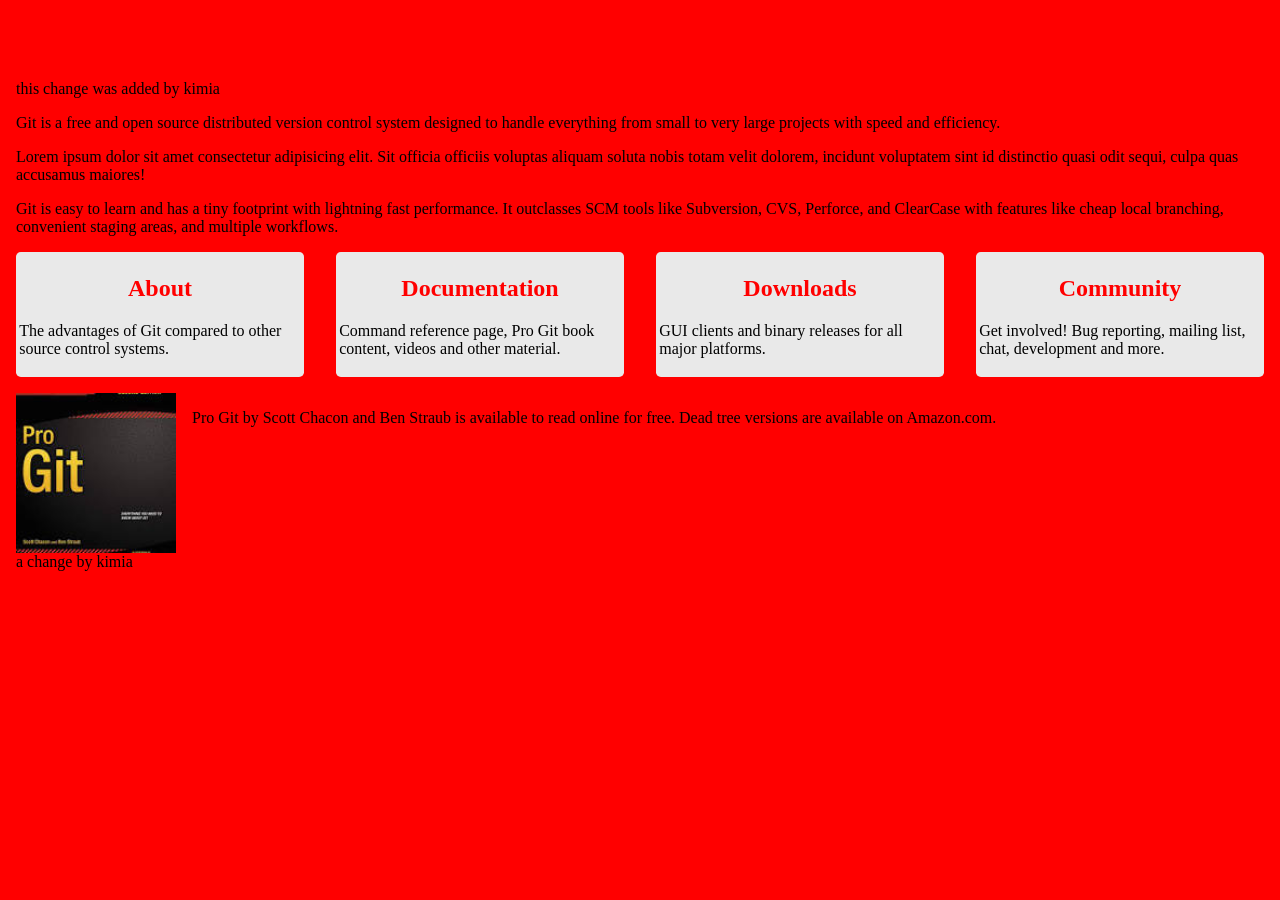
==== index.html @ 34a54297 "goodbye changed" ====
<!DOCTYPE html>
<html lang="en">
<head>
<meta charset="UTF-8">
<meta http-equiv="X-UA-Compatible" content="IE=edge">
<meta name="viewport" content="width=device-width, initial-scale=1.0">
<title>Document</title>
<link rel="stylesheet" href="style.css">
</head>
<body>

<h1>This is <b>GIT and GitHub</b>!</h1>
<span>this change was added by kimia</span>
<p>
Git is a free and open source distributed version control system designed to
handle everything from small to very large projects with speed and efficiency.
</p>

<p>
Lorem ipsum dolor sit amet consectetur adipisicing elit. Sit officia officiis voluptas aliquam soluta nobis totam velit dolorem, incidunt voluptatem sint id distinctio quasi odit sequi, culpa quas accusamus maiores!
</p>

<p>
Git is easy to learn and has a tiny footprint with lightning fast performance.
It outclasses SCM tools like Subversion, CVS, Perforce, and ClearCase with
features like cheap local branching, convenient staging areas, and multiple
workflows.
</p>

<div class="grid">
    <div>
        <h2>About</h2>
        <p>
            The advantages of Git compared to other source control systems.
        </p>
    </div>

    <div>
        <h2>Documentation</h2>
        <p>
            Command reference page, Pro Git book content, videos and other
            material.
        </p>
    </div>

    <div>
        <h2>Downloads</h2>
        <p>
            GUI clients and binary releases for all major platforms.
        </p>
    </div>

    <div>
        <h2>Community</h2>
        <p>
            Get involved! Bug reporting, mailing list, chat, development and
            more.
        </p>
    </div>
</div>

<div class="book">
    <img src="./public/progit2.png" alt="Pro Git Book">

    <p>
        Pro Git by Scott Chacon and Ben Straub is available to read online for
        free. Dead tree versions are available on Amazon.com.
    </p>
</div>
<span>a change by kimia</span>
</body>
</html>
---- style.css ----
body {
  margin: 1em;
  background-color:red;
}
h1,h2{
  color: red;
}
.grid {
  display: grid;
  grid-template-columns: repeat(4, 1fr);
  gap: 0 2em;
  margin-bottom: 1em;
}
.grid > div {
  background-color: rgb(233,233,233);
  padding: 0.2em;
  border-radius: 0.3em;
}
.grid > div h2 {
  text-align:center;
}
.book{
  display:flex;
  gap:1em;
}
.book img{
  width:10em;
}
/*# sourceMappingURL=style.css.map */
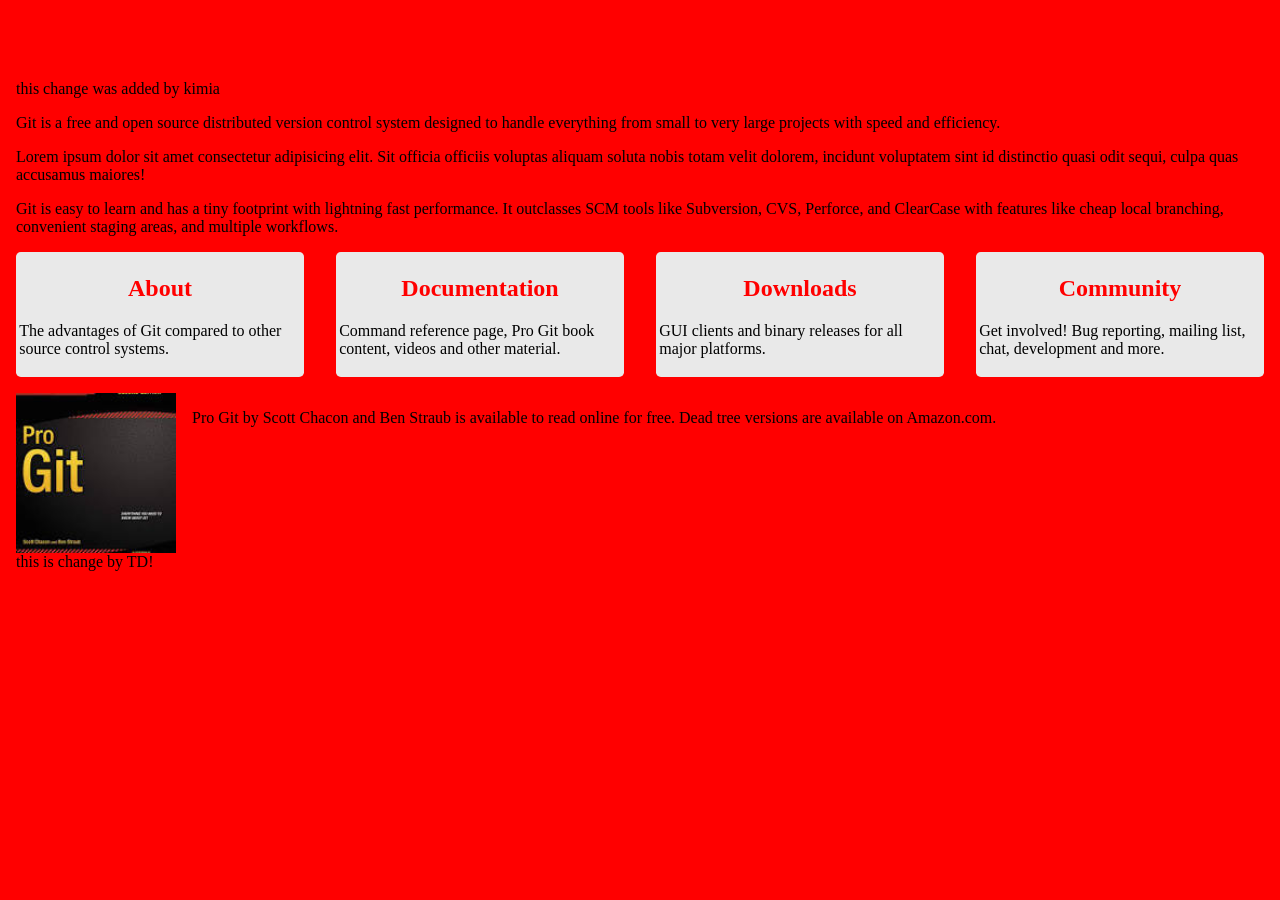
==== commit 7134ba79: "goodbye changed by TD" ====
--- a/index.html
+++ b/index.html
@@ -67,6 +67,6 @@
         free. Dead tree versions are available on Amazon.com.
     </p>
 </div>
-<span>a change by kimia</span>
+<span>this is change by TD! </span>
 </body>
 </html>
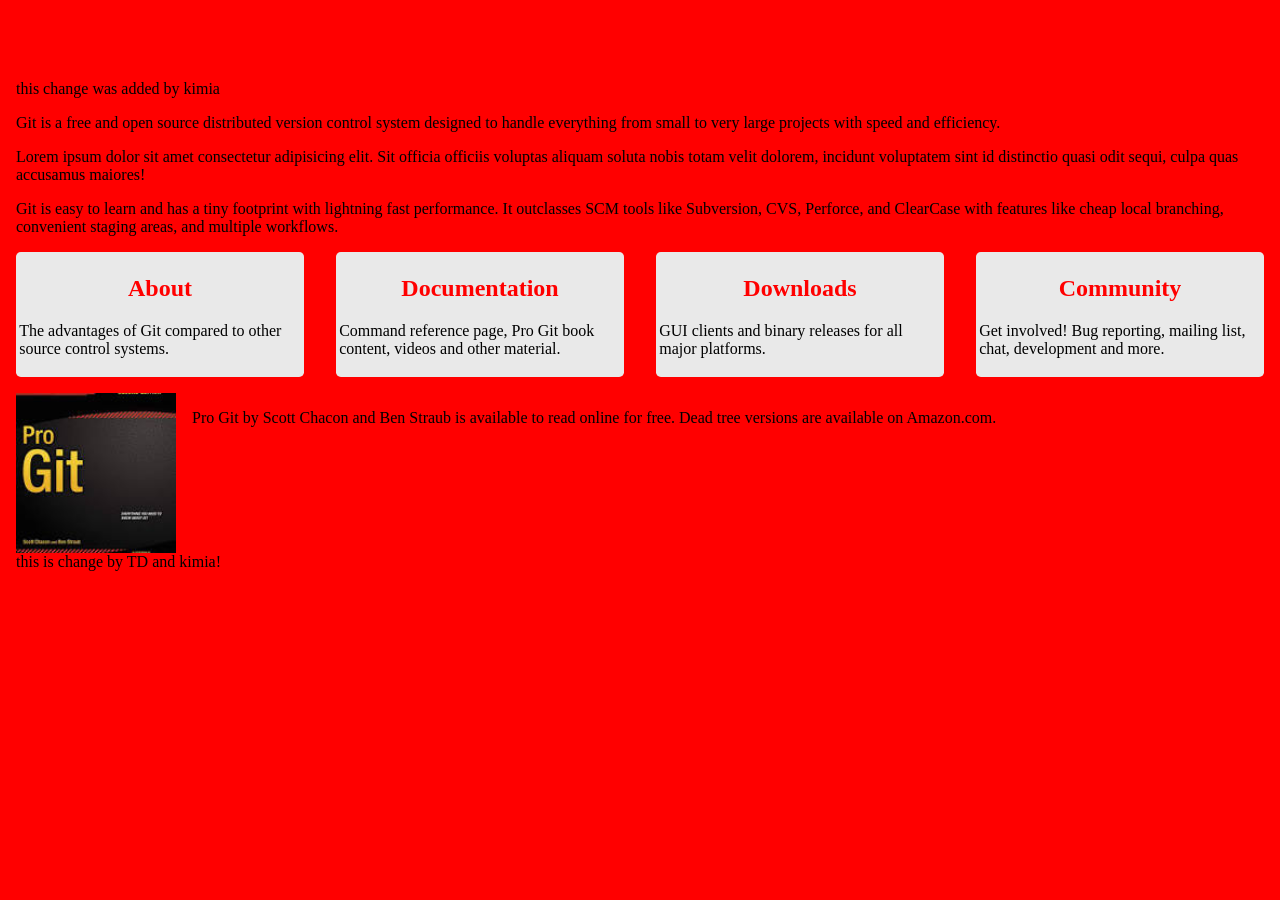
==== commit e72f3695: "Merge branch 'master' of https://github.com/KimiaAfsharQaz/test -resole conflict by TD" ====
--- a/index.html
+++ b/index.html
@@ -67,6 +67,6 @@
         free. Dead tree versions are available on Amazon.com.
     </p>
 </div>
-<span>this is change by TD! </span>
+<span>this is change by TD and kimia! </span>
 </body>
 </html>
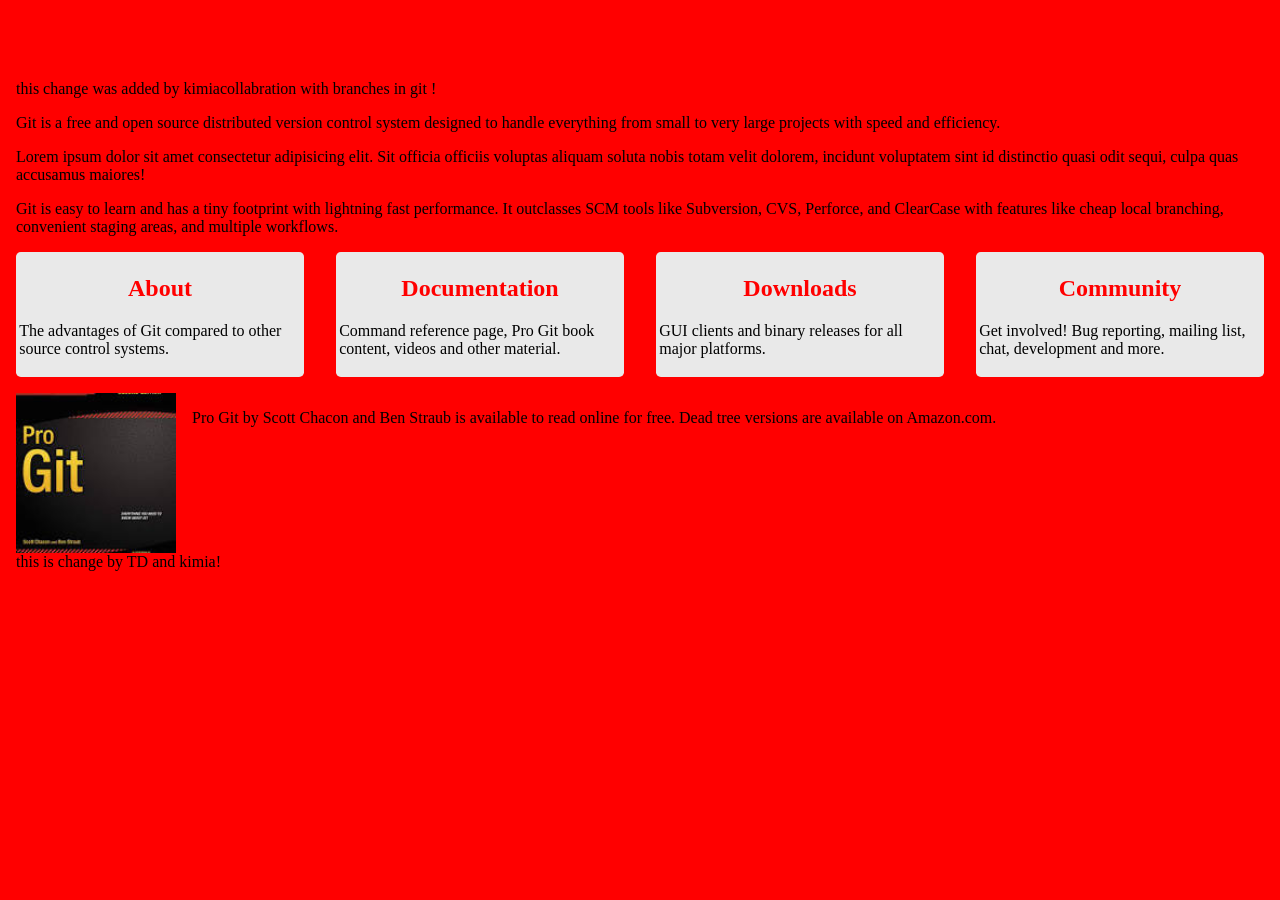
==== commit 5a9aab6d: "new paragraph added" ====
--- a/index.html
+++ b/index.html
@@ -10,7 +10,8 @@
 <body>
 
 <h1>This is <b>GIT and GitHub</b>!</h1>
-<span>this change was added by kimia</span>
+<span>this change was added by kimia</span
+<p>collabration with branches in git !</p>
 <p>
 Git is a free and open source distributed version control system designed to
 handle everything from small to very large projects with speed and efficiency.
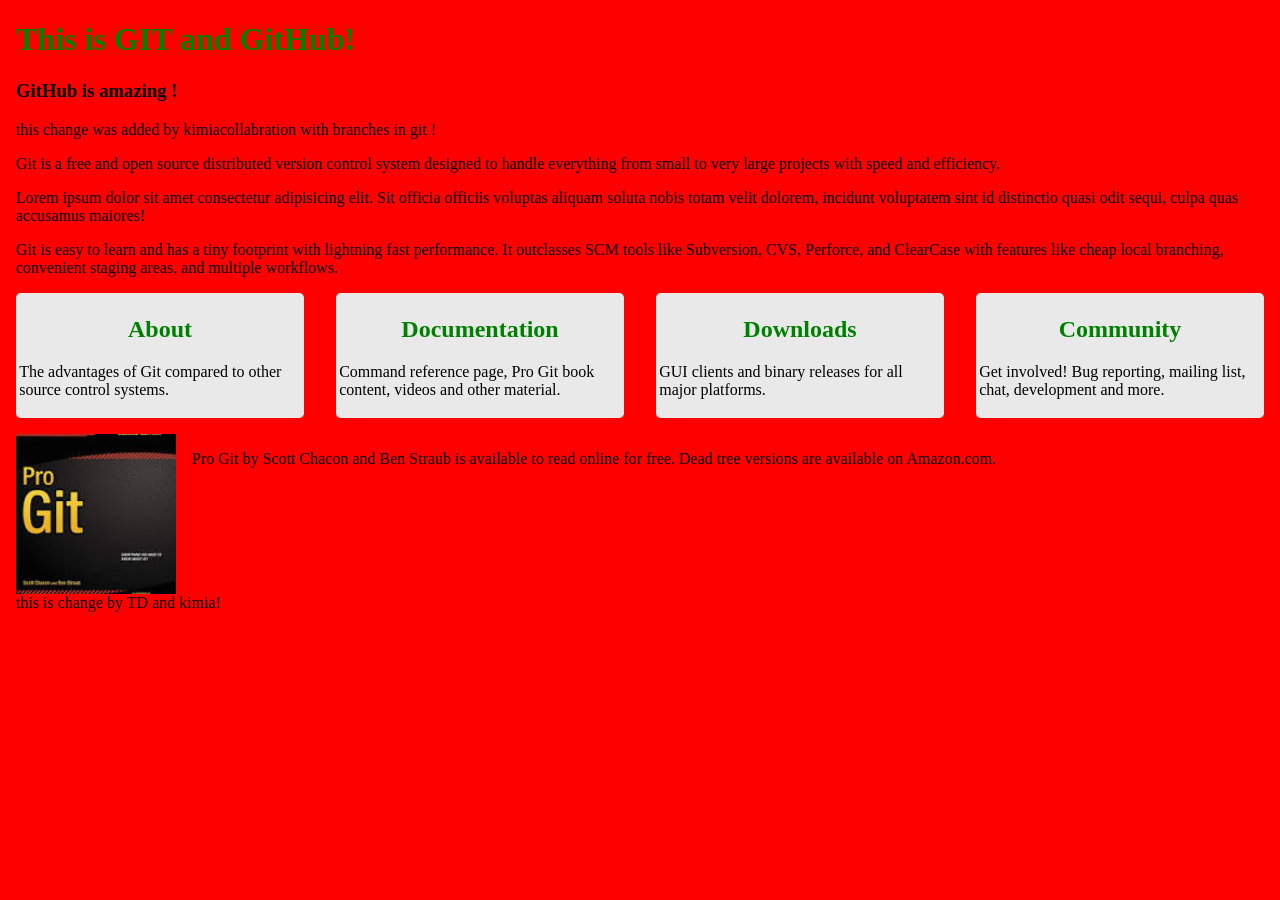
==== commit 3ba45873: "another title added to prj" ====
--- a/index.html
+++ b/index.html
@@ -10,6 +10,7 @@
 <body>
 
 <h1>This is <b>GIT and GitHub</b>!</h1>
+<h3>GitHub is amazing ! </h3>
 <span>this change was added by kimia</span
 <p>collabration with branches in git !</p>
 <p>
--- a/style.css
+++ b/style.css
@@ -3,7 +3,7 @@
   background-color:red;
 }
 h1,h2{
-  color: red;
+  color: green;
 }
 .grid {
   display: grid;
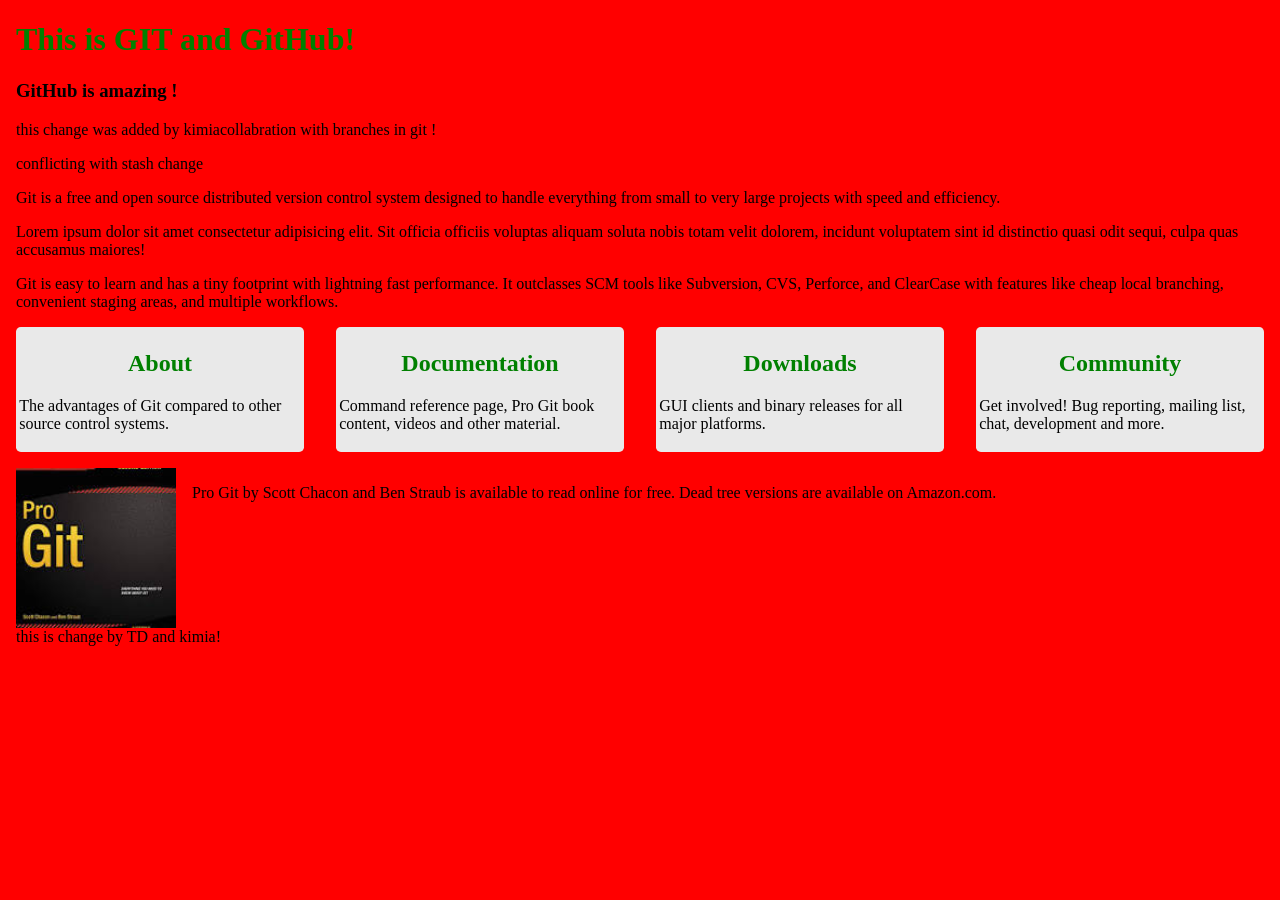
==== commit b721df96: "conflicting change!" ====
--- a/index.html
+++ b/index.html
@@ -13,6 +13,9 @@
 <h3>GitHub is amazing ! </h3>
 <span>this change was added by kimia</span
 <p>collabration with branches in git !</p>
+
+<p> conflicting with stash change </p>
+
 <p>
 Git is a free and open source distributed version control system designed to
 handle everything from small to very large projects with speed and efficiency.
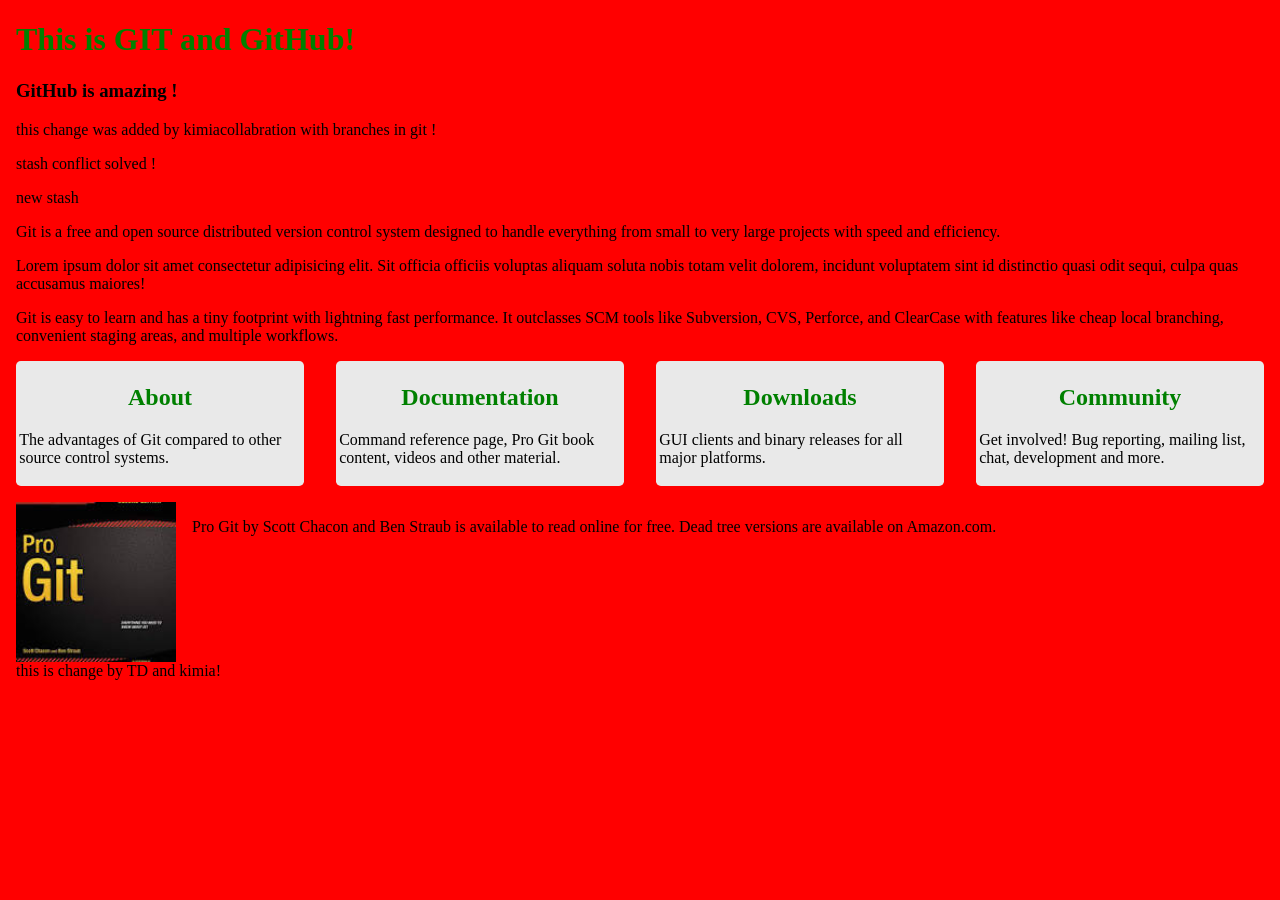
==== commit cfed6bc7: "stash conflict solved1" ====
--- a/index.html
+++ b/index.html
@@ -14,7 +14,8 @@
 <span>this change was added by kimia</span
 <p>collabration with branches in git !</p>
 
-<p> conflicting with stash change </p>
+<p> stash conflict solved ! </p>
+<p> new stash</p>
 
 <p>
 Git is a free and open source distributed version control system designed to
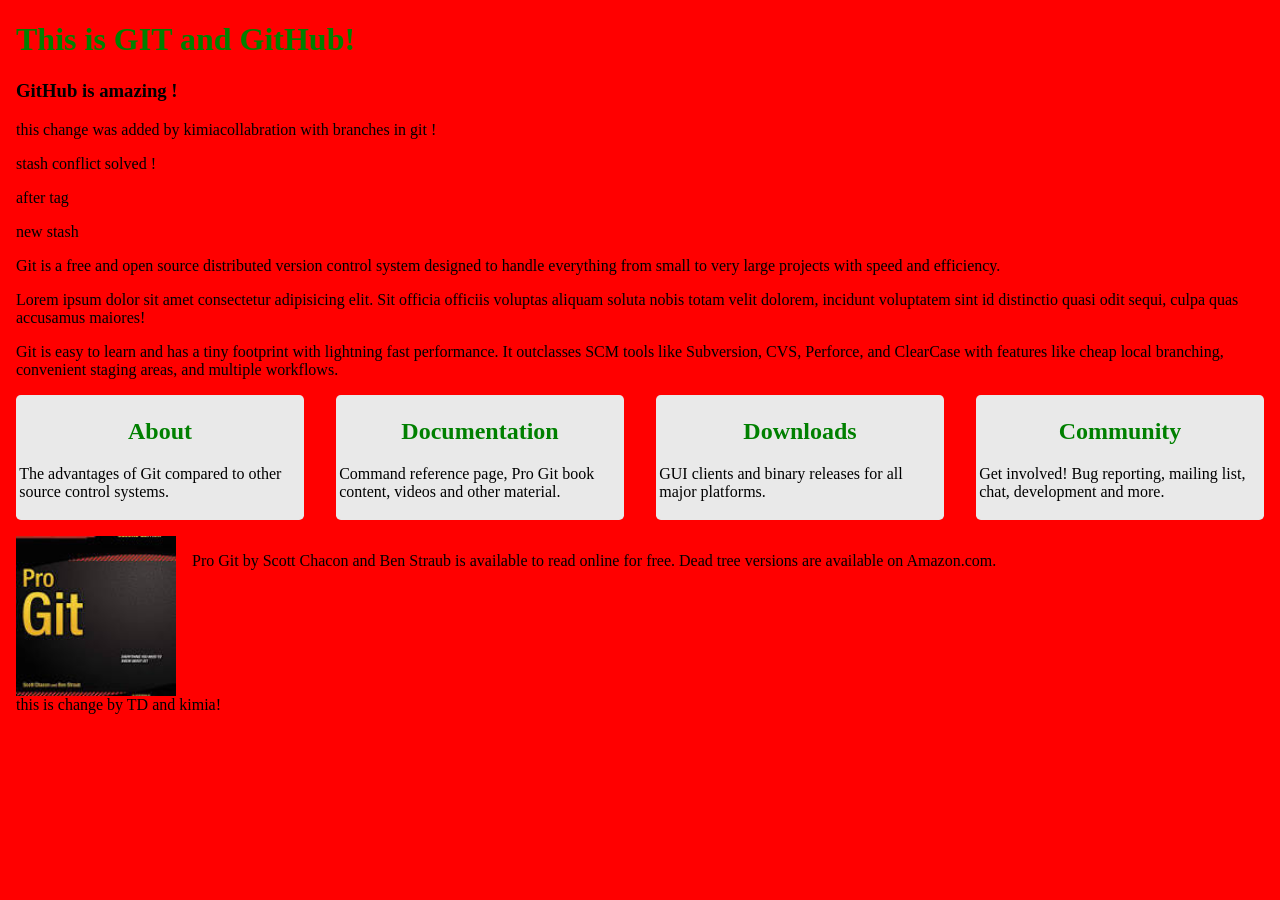
==== commit 421e294a: "afterTag" ====
--- a/index.html
+++ b/index.html
@@ -15,6 +15,9 @@
 <p>collabration with branches in git !</p>
 
 <p> stash conflict solved ! </p>
+
+<p>after tag </p>
+
 <p> new stash</p>
 
 <p>
